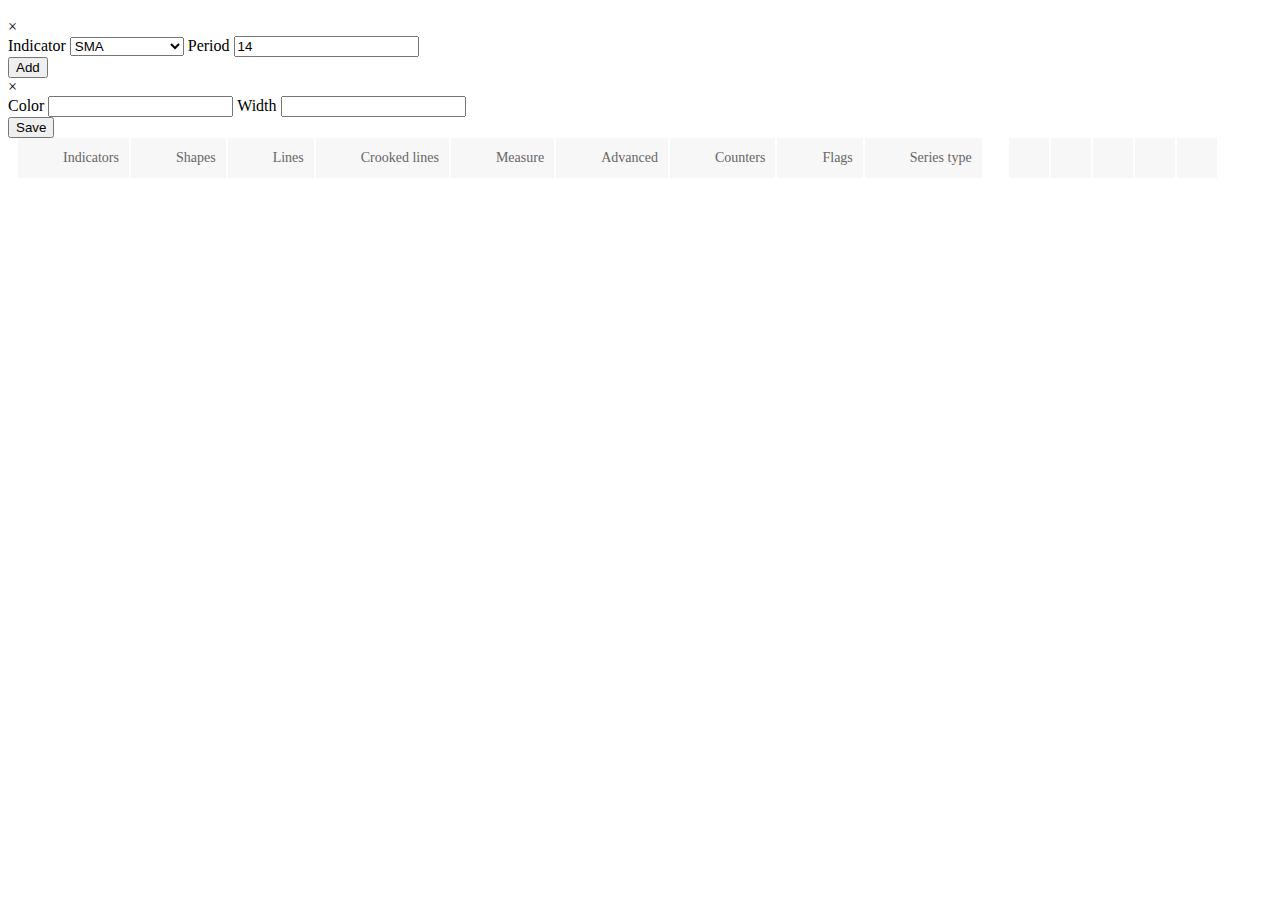
==== templates/highstock/examples/stock-tools-custom-gui/index.htm @ 354bd879 "Init Commit" ====
<!DOCTYPE HTML>
<html>
	<head>
		<meta http-equiv="Content-Type" content="text/html; charset=utf-8">
		<meta name="viewport" content="width=device-width, initial-scale=1">
		<title>Highstock Example</title>

		<style type="text/css">
/* FULL SCREEN */

.chart:-webkit-full-screen {
    width: 100%;
    height: 100%;
}

.chart:-moz-full-screen {
    width: 100%;
    height: 100%;
}

.chart:-ms-fullscreen {
    width: 100%;
    height: 100%;
}

.chart:fullscreen {
    width: 100%;
    height: 100%;
}

/* GENERAL */

.chart {
    float: left;
    max-height: 800px;
    height: 75vh;
    position: relative;
    width: 100%;
}

.highcharts-draw-mode {
    cursor: crosshair;
}

.left {
    float: left;
}

.right,
.highcharts-stocktools-toolbar li.right {
    float: right;
}

/* GUI */

.highcharts-stocktools-toolbar {
    margin: 0px 0px 0px 10px;
    padding: 0px;
    width: calc(100% - 63px);
}

.highcharts-stocktools-toolbar li {
    background-color: #f7f7f7;
    background-repeat: no-repeat;
    cursor: pointer;
    float: left;
    height: 40px;
    list-style: none;
    margin-right: 2px;
    margin-bottom: 3px;
    padding: 0px;
    position: relative;
    width: auto;
}

.highcharts-stocktools-toolbar li ul {
    display: none;
    left: 0px;
    padding-left: 0px;
    position: absolute;
    z-index: 125;
}

.highcharts-stocktools-toolbar li:hover {
    background-color: #e6ebf5;
}

.highcharts-stocktools-toolbar li:hover ul {
    display: block;
}

.highcharts-stocktools-toolbar li ul li {
    margin-bottom: 0px;
    width: 160px;
}

.highcharts-stocktools-toolbar li>span.highcharts-menu-item-btn {
    background-repeat: no-repeat;
    background-position: 50% 50%;
    display: block;
    float: left;
    height: 100%;
    width: 40px;
}

.highcharts-stocktools-toolbar li>.highcharts-menu-item-title {
    color: #666;
    line-height: 40px;
    font-size: 0.876em;
    padding: 0px 10px 0px 5px;
}

.highcharts-indicators>.highcharts-menu-item-btn {
    background-image: url('https://code.highcharts.com/gfx/stock-icons/indicators.svg');
}

.highcharts-label-annotation>.highcharts-menu-item-btn {
    background-image: url('https://code.highcharts.com/gfx/stock-icons/label.svg');
}

.highcharts-circle-annotation>.highcharts-menu-item-btn {
    background-image: url('https://code.highcharts.com/gfx/stock-icons/circle.svg');
}

.highcharts-rectangle-annotation>.highcharts-menu-item-btn {
    background-image: url('https://code.highcharts.com/gfx/stock-icons/rectangle.svg');
}

.highcharts-segment>.highcharts-menu-item-btn {
    background-image: url('https://code.highcharts.com/gfx/stock-icons/segment.svg');
}

.highcharts-arrow-segment>.highcharts-menu-item-btn {
    background-image: url('https://code.highcharts.com/gfx/stock-icons/arrow-segment.svg');
}

.highcharts-ray>.highcharts-menu-item-btn {
    background-image: url('https://code.highcharts.com/gfx/stock-icons/ray.svg');
}

.highcharts-arrow-ray>.highcharts-menu-item-btn {
    background-image: url('https://code.highcharts.com/gfx/stock-icons/arrow-ray.svg');
}

.highcharts-infinity-line>.highcharts-menu-item-btn {
    background-image: url('https://code.highcharts.com/gfx/stock-icons/line.svg');
}

.highcharts-arrow-infinity-line>.highcharts-menu-item-btn {
    background-image: url('https://code.highcharts.com/gfx/stock-icons/arrow-line.svg');
}

.highcharts-horizontal-line>.highcharts-menu-item-btn {
    background-image: url('https://code.highcharts.com/gfx/stock-icons/horizontal-line.svg');
}

.highcharts-vertical-line>.highcharts-menu-item-btn {
    background-image: url('https://code.highcharts.com/gfx/stock-icons/vertical-line.svg');
}

.highcharts-elliott3>.highcharts-menu-item-btn {
    background-image: url('https://code.highcharts.com/gfx/stock-icons/elliott-3.svg');
}

.highcharts-elliott5>.highcharts-menu-item-btn {
    background-image: url('https://code.highcharts.com/gfx/stock-icons/elliott-5.svg');
}

.highcharts-crooked3>.highcharts-menu-item-btn {
    background-image: url('https://code.highcharts.com/gfx/stock-icons/crooked-3.svg');
}

.highcharts-crooked5>.highcharts-menu-item-btn {
    background-image: url('https://code.highcharts.com/gfx/stock-icons/crooked-5.svg');
}

.highcharts-measure-xy>.highcharts-menu-item-btn {
    background-image: url('https://code.highcharts.com/gfx/stock-icons/measure-xy.svg');
}

.highcharts-measure-x>.highcharts-menu-item-btn {
    background-image: url('https://code.highcharts.com/gfx/stock-icons/measure-x.svg');
}

.highcharts-measure-y>.highcharts-menu-item-btn {
    background-image: url('https://code.highcharts.com/gfx/stock-icons/measure-y.svg');
}

.highcharts-fibonacci>.highcharts-menu-item-btn {
    background-image: url('https://code.highcharts.com/gfx/stock-icons/fibonacci.svg');
}

.highcharts-pitchfork>.highcharts-menu-item-btn {
    background-image: url('https://code.highcharts.com/gfx/stock-icons/pitchfork.svg');
}

.highcharts-parallel-channel>.highcharts-menu-item-btn {
    background-image: url('https://code.highcharts.com/gfx/stock-icons/parallel-channel.svg');
}

.highcharts-toggle-annotations>.highcharts-menu-item-btn {
    background-image: url('https://code.highcharts.com/gfx/stock-icons/annotations-visible.svg');
}

.highcharts-vertical-counter>.highcharts-menu-item-btn {
    background-image: url('https://code.highcharts.com/gfx/stock-icons/vertical-counter.svg');
}

.highcharts-vertical-label>.highcharts-menu-item-btn {
    background-image: url('https://code.highcharts.com/gfx/stock-icons/vertical-label.svg');
}

.highcharts-vertical-arrow>.highcharts-menu-item-btn {
    background-image: url('https://code.highcharts.com/gfx/stock-icons/vertical-arrow.svg');
}

.highcharts-vertical-double-arrow>.highcharts-menu-item-btn {
    background-image: url('https://code.highcharts.com/gfx/stock-icons/vertical-double-arrow.svg');
}

.highcharts-flag-circlepin>.highcharts-menu-item-btn {
    background-image: url('https://code.highcharts.com/gfx/stock-icons/flag-elipse.svg');
}

.highcharts-flag-diamondpin>.highcharts-menu-item-btn {
    background-image: url('https://code.highcharts.com/gfx/stock-icons/flag-diamond.svg');
}

.highcharts-flag-squarepin>.highcharts-menu-item-btn {
    background-image: url('https://code.highcharts.com/gfx/stock-icons/flag-trapeze.svg');
}

.highcharts-flag-simplepin>.highcharts-menu-item-btn {
    background-image: url('https://code.highcharts.com/gfx/stock-icons/flag-basic.svg');
}

.highcharts-zoom-xy>.highcharts-menu-item-btn {
    background-image: url('https://code.highcharts.com/gfx/stock-icons/zoom-xy.svg');
}

.highcharts-zoom-x>.highcharts-menu-item-btn {
    background-image: url('https://code.highcharts.com/gfx/stock-icons/zoom-x.svg');
}

.highcharts-zoom-y>.highcharts-menu-item-btn {
    background-image: url('https://code.highcharts.com/gfx/stock-icons/zoom-y.svg');
}

.highcharts-full-screen>.highcharts-menu-item-btn {
    background-image: url('https://code.highcharts.com/gfx/stock-icons/fullscreen.svg');
}

.highcharts-series-type-ohlc>.highcharts-menu-item-btn {
    background-image: url('https://code.highcharts.com/gfx/stock-icons/series-ohlc.svg');
}

.highcharts-series-type-line>.highcharts-menu-item-btn {
    background-image: url('https://code.highcharts.com/gfx/stock-icons/series-line.svg');
}

.highcharts-series-type-candlestick>.highcharts-menu-item-btn {
    background-image: url('https://code.highcharts.com/gfx/stock-icons/series-candlestick.svg');
}

.highcharts-current-price-indicator>.highcharts-menu-item-btn {
    background-image: url('https://code.highcharts.com/gfx/stock-icons/current-price-show.svg');
}

.highcharts-save-chart>.highcharts-menu-item-btn {
    background-image: url('https://code.highcharts.com/gfx/stock-icons/save-chart.svg');
}

li.highcharts-active {
    background-color: #e6ebf5;
}

/* Popup */

.chart-wrapper {
    float: left;
    position: relative;
    width: 100%;
    background: white;
    padding-top: 10px;
}

/* Responsive design */

@media screen and (max-width: 1024px) {
    .highcharts-stocktools-toolbar li>.highcharts-menu-item-title {
        display: none;
    }
    .highcharts-stocktools-toolbar li ul li {
        width: auto;
    }
}

		</style>
	</head>
	<body>
<link rel="stylesheet" type="text/css" href="https://code.highcharts.com/css/annotations/popup.css">

<script src="https://code.jquery.com/jquery-3.1.1.min.js"></script>
<script src="../../code/highstock.js"></script>

<script src="../../code/modules/drag-panes.js"></script>

<script src="../../code/indicators/indicators.js"></script>
<script src="../../code/indicators/bollinger-bands.js"></script>
<script src="../../code/indicators/ema.js"></script>

<script src="../../code/modules/annotations-advanced.js"></script>

<script src="../../code/modules/full-screen.js"></script>
<script src="../../code/modules/price-indicator.js"></script>
<script src="../../code/modules/stock-tools.js"></script>

<div class="chart-wrapper">
  <div class="highcharts-popup highcharts-popup-indicators">
    <span class="highcharts-close-popup">&times;</span>
    <div class="highcharts-popup-wrapper">
      <label for="indicator-list">Indicator</label>
      <select name="indicator-list">
        <option value="sma">SMA</option>
        <option value="ema">EMA</option>
        <option value="bb">Bollinger bands</option>
      </select>
      <label for="stroke">Period</label>
      <input type="text" name="period" value="14"/>
    </div>
    <button>Add</button>
  </div>
  <div class="highcharts-popup highcharts-popup-annotations">
    <span class="highcharts-close-popup">&times;</span>
    <div class="highcharts-popup-wrapper">
      <label for="stroke">Color</label>
      <input type="text" name="stroke" />
      <label for="stroke-width">Width</label>
      <input type="text" name="stroke-width" />
    </div>
    <button>Save</button>
  </div>
  <div class="highcharts-stocktools-wrapper highcharts-bindings-wrapper">
    <div class="highcharts-menu-wrapper">
      <ul class="highcharts-stocktools-toolbar stocktools-toolbar">
        <li class="highcharts-indicators" title="Indicators">
        	<span class="highcharts-menu-item-btn"></span>
          <span class="highcharts-menu-item-title">Indicators</span>
        </li>
        <li class="highcharts-label-annotation" title="Simple shapes">
        	<span class="highcharts-menu-item-btn"></span>
          <span class="highcharts-menu-item-title">Shapes</span>
        	<span class="highcharts-submenu-item-arrow highcharts-arrow-right"></span>
          <ul class="highcharts-submenu-wrapper">
            <li class="highcharts-label-annotation" title="Label">
            	<span class="highcharts-menu-item-btn"></span>
              <span class="highcharts-menu-item-title">Label</span>
            </li>
            <li class="highcharts-circle-annotation" title="Circle">
            	<span class="highcharts-menu-item-btn"></span>
              <span class="highcharts-menu-item-title">Circle</span>
            </li>
            <li class="highcharts-rectangle-annotation " title="Rectangle">
            	<span class="highcharts-menu-item-btn"></span>
              <span class="highcharts-menu-item-title">Rectangle</span>
            </li>
          </ul>
        </li>
        <li class="highcharts-segment" title="Lines">
        	<span class="highcharts-menu-item-btn"></span>
          <span class="highcharts-menu-item-title">Lines</span>
        	<span class="highcharts-submenu-item-arrow highcharts-arrow-right"></span>
          <ul class="highcharts-submenu-wrapper">
            <li class="highcharts-segment" title="Segment">
            	<span class="highcharts-menu-item-btn"></span>
              <span class="highcharts-menu-item-title">Segment</span>
            </li>
            <li class="highcharts-arrow-segment" title="Arrow segment">
            	<span class="highcharts-menu-item-btn"></span>
              <span class="highcharts-menu-item-title">Arrow segment</span>
            </li>
            <li class="highcharts-ray" title="Ray">
            	<span class="highcharts-menu-item-btn"></span>
              <span class="highcharts-menu-item-title">Ray</span>
            </li>
            <li class="highcharts-arrow-ray" title="Arrow ray">
            	<span class="highcharts-menu-item-btn"></span>
              <span class="highcharts-menu-item-title">Arrow ray</span>
            </li>
            <li class="highcharts-infinity-line" title="Line">
            	<span class="highcharts-menu-item-btn" ></span>
              <span class="highcharts-menu-item-title">Line</span>
            </li>
            <li class="highcharts-arrow-infinity-line" title="Arrow line">
            	<span class="highcharts-menu-item-btn"></span>
              <span class="highcharts-menu-item-title">Arrow</span>
            </li>
            <li class="highcharts-horizontal-line" title="Horizontal line">
            	<span class="highcharts-menu-item-btn"></span>
              <span class="highcharts-menu-item-title">Horizontal</span>
            </li>
            <li class="highcharts-vertical-line" title="Vertical line">
            	<span class="highcharts-menu-item-btn"></span>
              <span class="highcharts-menu-item-title">Vertical</span>
            </li>
          </ul>
        </li>
        <li class="highcharts-elliott3" title="Crooked lines">
        	<span class="highcharts-menu-item-btn"></span>
          <span class="highcharts-menu-item-title">Crooked lines</span>
        	<span class="highcharts-submenu-item-arrow highcharts-arrow-right"></span>
          <ul class="highcharts-submenu-wrapper">
            <li class="highcharts-elliott3" title="Elliott 3 line">
            	<span class="highcharts-menu-item-btn"></span>
              <span class="highcharts-menu-item-title">Elliot 3</span>
            </li>
            <li class="highcharts-elliott5" title="Elliott 5 line">
            	<span class="highcharts-menu-item-btn"></span>
              <span class="highcharts-menu-item-title">Elliot 5</span>
            </li>
            <li class="highcharts-crooked3" title="Crooked 3 line">
            	<span class="highcharts-menu-item-btn"></span>
              <span class="highcharts-menu-item-title">Crooked 3</span>
            </li>
            <li class="highcharts-crooked5" title="Crooked 5 line">
            	<span class="highcharts-menu-item-btn" ></span>
              <span class="highcharts-menu-item-title">Crooked 5</span>
            </li>
          </ul>
        </li>
        <li class="highcharts-measure-xy" title="Measure">
        	<span class="highcharts-menu-item-btn"></span>
          <span class="highcharts-menu-item-title">Measure</span>
        	<span class="highcharts-submenu-item-arrow highcharts-arrow-right"></span>
          <ul class="highcharts-submenu-wrapper">
            <li class="highcharts-measure-xy" title="Measure XY">
            	<span class="highcharts-menu-item-btn"></span>
              <span class="highcharts-menu-item-title">Measure XY</span>
            </li>
            <li class="highcharts-measure-x" title="Measure X">
            	<span class="highcharts-menu-item-btn"></span>
              <span class="highcharts-menu-item-title">Measure X</span>
            </li>
            <li class="highcharts-measure-y" title="Measure Y">
            	<span class="highcharts-menu-item-btn"></span>
              <span class="highcharts-menu-item-title">Measure Y</span>
            </li>
          </ul>
        </li>
        <li class="highcharts-fibonacci" title="Advanced">
        	<span class="highcharts-menu-item-btn"></span>
          <span class="highcharts-menu-item-title">Advanced</span>
        	<span class="highcharts-submenu-item-arrow highcharts-arrow-right"></span>
          <ul class="highcharts-submenu-wrapper">
            <li class="highcharts-fibonacci" title="Fibonacci">
            	<span class="highcharts-menu-item-btn"></span>
              <span class="highcharts-menu-item-title">Fibonacci</span>
            </li>
            <li class="highcharts-pitchfork" title="Pitchfork">
            	<span class="highcharts-menu-item-btn"></span>
              <span class="highcharts-menu-item-title">Pitchfork</span>
            </li>
            <li class="highcharts-parallel-channel" title="Parallel channel">
            	<span class="highcharts-menu-item-btn"></span>
              <span class="highcharts-menu-item-title">Parallel channel</span>
            </li>
          </ul>
        </li>
        <li class="highcharts-vertical-counter" title="Vertical labels">
        	<span class="highcharts-menu-item-btn"></span>
          <span class="highcharts-menu-item-title">Counters</span>
        	<span class="highcharts-submenu-item-arrow highcharts-arrow-right"></span>
          <ul class="highcharts-submenu-wrapper">
            <li class="highcharts-vertical-counter" title="Vertical counter">
            	<span class="highcharts-menu-item-btn"></span>
              <span class="highcharts-menu-item-title">Counter</span>
            </li>
            <li class="highcharts-vertical-label" title="Vertical label">
            	<span class="highcharts-menu-item-btn"></span>
              <span class="highcharts-menu-item-title">Label</span>
            </li>
            <li class="highcharts-vertical-arrow" title="Vertical arrow">
            	<span class="highcharts-menu-item-btn"></span>
              <span class="highcharts-menu-item-title">Arrow</span>
            </li>
          </ul>
        </li>
        <li class="highcharts-flag-circlepin" title="Flags">
          <span class="highcharts-menu-item-btn"></span>
          <span class="highcharts-menu-item-title">Flags</span>
          <span class="highcharts-submenu-item-arrow highcharts-arrow-right"></span>
          <ul class="highcharts-submenu-wrapper">
            <li class="highcharts-flag-circlepin" title="Flag circle">
            	<span class="highcharts-menu-item-btn"></span>
              <span class="highcharts-menu-item-title">Circle</span>
            </li>
            <li class="highcharts-flag-diamondpin" title="Flag diamond">
            	<span class="highcharts-menu-item-btn"></span>
              <span class="highcharts-menu-item-title">Diamond</span>
            </li>
            <li class="highcharts-flag-squarepin" title="Flag square">
            	<span class="highcharts-menu-item-btn"></span>
              <span class="highcharts-menu-item-title">Square</span>
            </li>
            <li class="highcharts-flag-simplepin" title="Flag simple">
            	<span class="highcharts-menu-item-btn"></span>
              <span class="highcharts-menu-item-title">Simple</span>
            </li>
          </ul>
        </li>
        <li class="highcharts-series-type-ohlc" title="Type change">
          <span class="highcharts-menu-item-btn"></span>
          <span class="highcharts-menu-item-title">Series type</span>
          <span class="highcharts-submenu-item-arrow highcharts-arrow-right"></span>
          <ul class="highcharts-submenu-wrapper">
            <li class="highcharts-series-type-ohlc" title="OHLC">
              <span class="highcharts-menu-item-btn"></span>
              <span class="highcharts-menu-item-title">OHLC</span>
            </li>
            <li class="highcharts-series-type-line" title="Line">
              <span class="highcharts-menu-item-btn"></span>
              <span class="highcharts-menu-item-title">Line</span>
            </li>
            <li class="highcharts-series-type-candlestick" title="Candlestick">
              <span class="highcharts-menu-item-btn"></span>
              <span class="highcharts-menu-item-title">Candlestick</span>
            </li>
          </ul>
        </li>
        <li class="highcharts-save-chart right" title="Save chart">
          <span class="highcharts-menu-item-btn"></span>
        </li>
        <li class="highcharts-full-screen right" title="Fullscreen">
          <span class="highcharts-menu-item-btn"></span>
        </li>
        <li class="highcharts-zoom-x right" title="Zoom change">
        	<span class="highcharts-menu-item-btn"></span>
        	<span class="highcharts-submenu-item-arrow highcharts-arrow-right"></span>
          <ul class="highcharts-submenu-wrapper">
            <li class="highcharts-zoom-x" title="Zoom X">
            	<span class="highcharts-menu-item-btn"></span>
              <span class="highcharts-menu-item-title">Zoom X</span>
            </li>
            <li class="highcharts-zoom-y" title="Zoom Y">
            	<span class="highcharts-menu-item-btn"></span>
              <span class="highcharts-menu-item-title">Zoom Y</span>
            </li>
            <li class="highcharts-zoom-xy" title="Zooom XY">
            	<span class="highcharts-menu-item-btn"></span>
              <span class="highcharts-menu-item-title">Zoom XY</span>
            </li>
          </ul>
        </li>
        <li class="highcharts-current-price-indicator right" title="Current Price Indicators">
          <span class="highcharts-menu-item-btn"></span>
        </li>
        <li class="highcharts-toggle-annotations right" title="Toggle annotations">
          <span class="highcharts-menu-item-btn"></span>
        </li>
      </ul>
    </div>
  </div>
  <div id="container" class="chart"></div>
</div>


		<script type="text/javascript">
function addPopupEvents(chart) {
    var closePopupButtons = document.getElementsByClassName('highcharts-close-popup');
    // Close popup button:
    Highcharts.addEvent(
        closePopupButtons[0],
        'click',
        function () {
            this.parentNode.style.display = 'none';
        }
    );

    Highcharts.addEvent(
        closePopupButtons[1],
        'click',
        function () {
            this.parentNode.style.display = 'none';
        }
    );

    // Add an indicator from popup
    Highcharts.addEvent(
        document.querySelectorAll('.highcharts-popup-indicators button')[0],
        'click',
        function () {
            var typeSelect = document.querySelectorAll(
                    '.highcharts-popup-indicators select'
                )[0],
                type = typeSelect.options[typeSelect.selectedIndex].value,
                period = document.querySelectorAll(
                    '.highcharts-popup-indicators input'
                )[0].value || 14;

            chart.addSeries({
                linkedTo: 'aapl-ohlc',
                type: type,
                params: {
                    period: parseInt(period, 10)
                }
            });

            chart.stockToolbar.indicatorsPopupContainer.style.display = 'none';
        }
    );

    // Update an annotaiton from popup
    Highcharts.addEvent(
        document.querySelectorAll('.highcharts-popup-annotations button')[0],
        'click',
        function () {
            var strokeWidth = parseInt(
                    document.querySelectorAll(
                        '.highcharts-popup-annotations input[name="stroke-width"]'
                    )[0].value,
                    10
                ),
                strokeColor = document.querySelectorAll(
                    '.highcharts-popup-annotations input[name="stroke"]'
                )[0].value;

            // Stock/advanced annotations have common options under typeOptions
            if (chart.currentAnnotation.options.typeOptions) {
                chart.currentAnnotation.update({
                    typeOptions: {
                        lineColor: strokeColor,
                        lineWidth: strokeWidth,
                        line: {
                            strokeWidth: strokeWidth,
                            stroke: strokeColor
                        },
                        background: {
                            strokeWidth: strokeWidth,
                            stroke: strokeColor
                        },
                        innerBackground: {
                            strokeWidth: strokeWidth,
                            stroke: strokeColor
                        },
                        outerBackground: {
                            strokeWidth: strokeWidth,
                            stroke: strokeColor
                        },
                        connector: {
                            strokeWidth: strokeWidth,
                            stroke: strokeColor
                        }
                    }
                });
            } else {
                // Basic annotations:
                chart.currentAnnotation.update({
                    shapes: [{
                        'stroke-width': strokeWidth,
                        stroke: strokeColor
                    }],
                    labels: [{
                        borderWidth: strokeWidth,
                        borderColor: strokeColor
                    }]
                });
            }
            chart.stockToolbar.annotationsPopupContainer.style.display = 'none';
        }
    );
}

$.getJSON('https://www.highcharts.com/samples/data/aapl-ohlcv.json', function (data) {

    // split the data set into ohlc and volume
    var ohlc = [],
        volume = [],
        dataLength = data.length,
        i = 0;

    for (i; i < dataLength; i += 1) {
        ohlc.push([
            data[i][0], // the date
            data[i][1], // open
            data[i][2], // high
            data[i][3], // low
            data[i][4] // close
        ]);

        volume.push([
            data[i][0], // the date
            data[i][5] // the volume
        ]);
    }

    Highcharts.stockChart('container', {
        chart: {
            events: {
                load: function () {
                    addPopupEvents(this);
                }
            }
        },
        yAxis: [{
            labels: {
                align: 'left'
            },
            height: '80%',
            resize: {
                enabled: true
            }
        }, {
            labels: {
                align: 'left'
            },
            top: '80%',
            height: '20%',
            offset: 0
        }],
        navigationBindings: {
            events: {
                selectButton: function (event) {
                    var newClassName = event.button.className + ' highcharts-active',
                        topButton = event.button.parentNode.parentNode;

                    if (topButton.classList.contains('right')) {
                        newClassName += ' right';
                    }

                    // If this is a button with sub buttons,
                    // change main icon to the current one:
                    if (!topButton.classList.contains('highcharts-menu-wrapper')) {
                        topButton.className = newClassName;
                    }

                    // Store info about active button:
                    this.chart.activeButton = event.button;
                },
                deselectButton: function (event) {
                    event.button.parentNode.parentNode.classList.remove('highcharts-active');

                    // Remove info about active button:
                    this.chart.activeButton = null;
                },
                showPopup: function (event) {

                    if (!this.indicatorsPopupContainer) {
                        this.indicatorsPopupContainer = document
                            .getElementsByClassName('highcharts-popup-indicators')[0];
                    }

                    if (!this.annotationsPopupContainer) {
                        this.annotationsPopupContainer = document
                            .getElementsByClassName('highcharts-popup-annotations')[0];
                    }

                    if (event.formType === 'indicators') {
                        this.indicatorsPopupContainer.style.display = 'block';
                    } else if (event.formType === 'annotation-toolbar') {
                        // If user is still adding an annotation, don't show popup:
                        if (!this.chart.activeButton) {
                            this.chart.currentAnnotation = event.annotation;
                            this.annotationsPopupContainer.style.display = 'block';
                        }
                    }

                },
                closePopup: function () {
                    this.indicatorsPopupContainer.style.display = 'none';
                    this.annotationsPopupContainer.style.display = 'none';
                }
            }
        },
        stockTools: {
            gui: {
                enabled: false
            }
        },
        series: [{
            type: 'ohlc',
            id: 'aapl-ohlc',
            name: 'AAPL Stock Price',
            data: ohlc
        }, {
            type: 'column',
            id: 'aapl-volume',
            name: 'AAPL Volume',
            data: volume,
            yAxis: 1
        }],
        responsive: {
            rules: [{
                condition: {
                    maxWidth: 800
                },
                chartOptions: {
                    rangeSelector: {
                        inputEnabled: false
                    }
                }
            }]
        }
    });
});

		</script>
	</body>
</html>
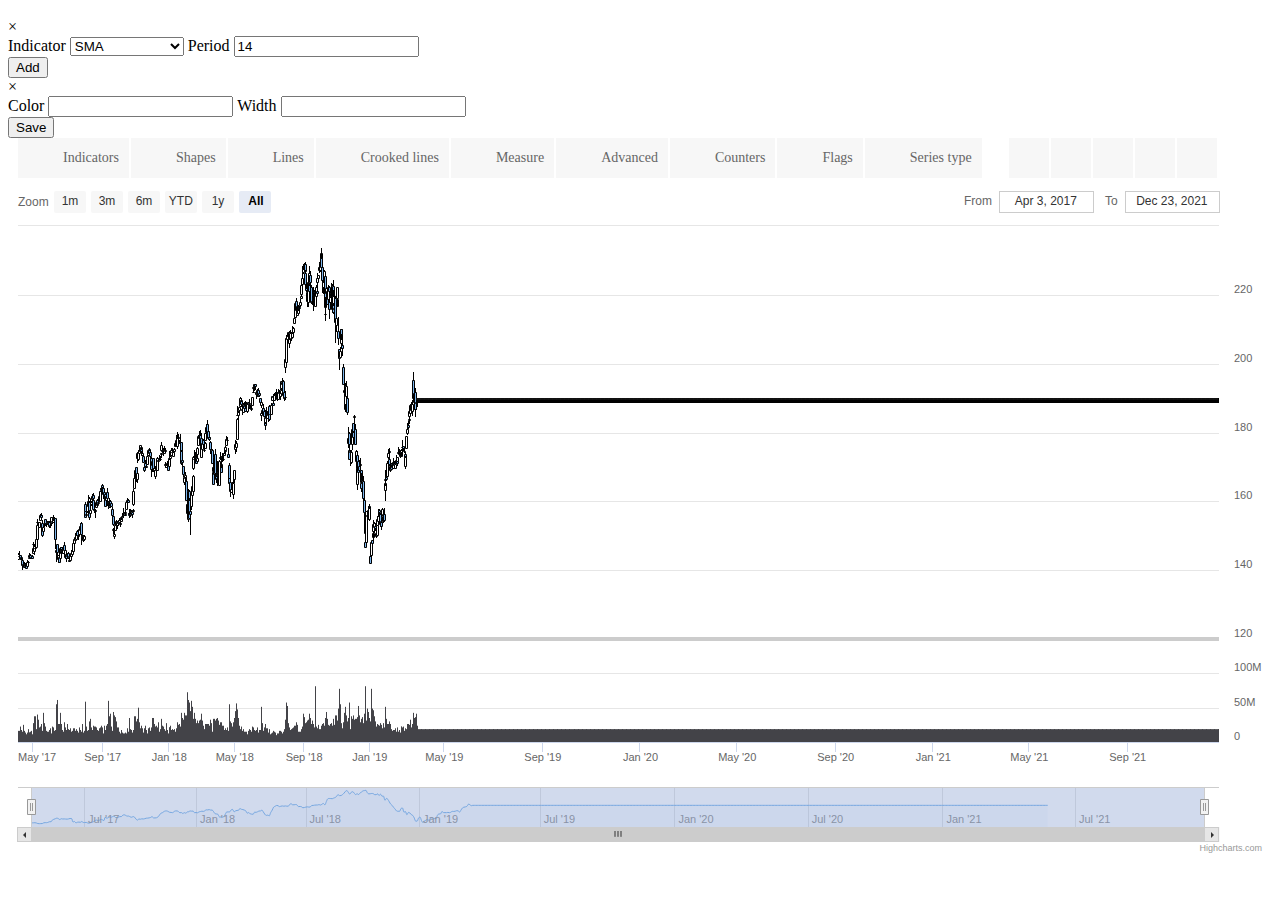
==== commit 2bb6cb64: "JS / CSS 경로 변경, dummy json 생성 및 표시" ====
--- a/templates/highstock/examples/stock-tools-custom-gui/index.htm
+++ b/templates/highstock/examples/stock-tools-custom-gui/index.htm
@@ -597,6 +597,7 @@
                     '.highcharts-popup-indicators input'
                 )[0].value || 14;
 
+            console.log(type, period);
             chart.addSeries({
                 linkedTo: 'aapl-ohlc',
                 type: type,
@@ -670,8 +671,4029 @@
     );
 }
 
-$.getJSON('https://www.highcharts.com/samples/data/aapl-ohlcv.json', function (data) {
-
+function show() {
+    var data = [
+        [
+            1491226200000,
+            143.71,
+            144.12,
+            143.05,
+            143.7,
+            19985700
+        ],
+        [
+            1491312600000,
+            143.25,
+            144.89,
+            143.17,
+            144.77,
+            19891400
+        ],
+        [
+            1491399000000,
+            144.22,
+            145.46,
+            143.81,
+            144.02,
+            27717900
+        ],
+        [
+            1491485400000,
+            144.29,
+            144.52,
+            143.45,
+            143.66,
+            21149000
+        ],
+        [
+            1491571800000,
+            143.73,
+            144.18,
+            143.27,
+            143.34,
+            16672200
+        ],
+        [
+            1491831000000,
+            143.6,
+            143.88,
+            142.9,
+            143.17,
+            18933400
+        ],
+        [
+            1491917400000,
+            142.94,
+            143.35,
+            140.06,
+            141.63,
+            30379400
+        ],
+        [
+            1492003800000,
+            141.6,
+            142.15,
+            141.01,
+            141.8,
+            20350000
+        ],
+        [
+            1492090200000,
+            141.91,
+            142.38,
+            141.05,
+            141.05,
+            17822900
+        ],
+        [
+            1492435800000,
+            141.48,
+            141.88,
+            140.87,
+            141.83,
+            16582100
+        ],
+        [
+            1492522200000,
+            141.41,
+            142.04,
+            141.11,
+            141.2,
+            14697500
+        ],
+        [
+            1492608600000,
+            141.88,
+            142,
+            140.45,
+            140.68,
+            17328400
+        ],
+        [
+            1492695000000,
+            141.22,
+            142.92,
+            141.16,
+            142.44,
+            23319600
+        ],
+        [
+            1492781400000,
+            142.44,
+            142.68,
+            141.85,
+            142.27,
+            17320900
+        ],
+        [
+            1493040600000,
+            143.5,
+            143.95,
+            143.18,
+            143.64,
+            17134300
+        ],
+        [
+            1493127000000,
+            143.91,
+            144.9,
+            143.87,
+            144.53,
+            18871500
+        ],
+        [
+            1493213400000,
+            144.47,
+            144.6,
+            143.38,
+            143.68,
+            20041200
+        ],
+        [
+            1493299800000,
+            143.92,
+            144.16,
+            143.31,
+            143.79,
+            14246300
+        ],
+        [
+            1493386200000,
+            144.09,
+            144.3,
+            143.27,
+            143.65,
+            20860400
+        ],
+        [
+            1493645400000,
+            145.1,
+            147.2,
+            144.96,
+            146.58,
+            33602900
+        ],
+        [
+            1493731800000,
+            147.54,
+            148.09,
+            146.84,
+            147.51,
+            45352200
+        ],
+        [
+            1493818200000,
+            145.59,
+            147.49,
+            144.27,
+            147.06,
+            45697000
+        ],
+        [
+            1493904600000,
+            146.52,
+            147.14,
+            145.81,
+            146.53,
+            23371900
+        ],
+        [
+            1493991000000,
+            146.76,
+            148.98,
+            146.76,
+            148.96,
+            27327700
+        ],
+        [
+            1494250200000,
+            149.03,
+            153.7,
+            149.03,
+            153.01,
+            48752400
+        ],
+        [
+            1494336600000,
+            153.87,
+            154.88,
+            153.45,
+            153.99,
+            39130400
+        ],
+        [
+            1494423000000,
+            153.63,
+            153.94,
+            152.11,
+            153.26,
+            25805700
+        ],
+        [
+            1494509400000,
+            152.45,
+            154.07,
+            152.31,
+            153.95,
+            27255100
+        ],
+        [
+            1494595800000,
+            154.7,
+            156.42,
+            154.67,
+            156.1,
+            32527000
+        ],
+        [
+            1494855000000,
+            156.01,
+            156.65,
+            155.05,
+            155.7,
+            26009700
+        ],
+        [
+            1494941400000,
+            155.94,
+            156.06,
+            154.72,
+            155.47,
+            20048500
+        ],
+        [
+            1495027800000,
+            153.6,
+            154.57,
+            149.71,
+            150.25,
+            50767700
+        ],
+        [
+            1495114200000,
+            151.27,
+            153.34,
+            151.13,
+            152.54,
+            33568200
+        ],
+        [
+            1495200600000,
+            153.38,
+            153.98,
+            152.63,
+            153.06,
+            26960800
+        ],
+        [
+            1495459800000,
+            154,
+            154.58,
+            152.91,
+            153.99,
+            22966400
+        ],
+        [
+            1495546200000,
+            154.9,
+            154.9,
+            153.31,
+            153.8,
+            19918900
+        ],
+        [
+            1495632600000,
+            153.84,
+            154.17,
+            152.67,
+            153.34,
+            19178000
+        ],
+        [
+            1495719000000,
+            153.73,
+            154.35,
+            153.03,
+            153.87,
+            19235600
+        ],
+        [
+            1495805400000,
+            154,
+            154.24,
+            153.31,
+            153.61,
+            21927600
+        ],
+        [
+            1496151000000,
+            153.42,
+            154.43,
+            153.33,
+            153.67,
+            20126900
+        ],
+        [
+            1496237400000,
+            153.97,
+            154.17,
+            152.38,
+            152.76,
+            24451200
+        ],
+        [
+            1496323800000,
+            153.17,
+            153.33,
+            152.22,
+            153.18,
+            16404100
+        ],
+        [
+            1496410200000,
+            153.58,
+            155.45,
+            152.89,
+            155.45,
+            27770700
+        ],
+        [
+            1496669400000,
+            154.34,
+            154.45,
+            153.46,
+            153.93,
+            25331700
+        ],
+        [
+            1496755800000,
+            153.9,
+            155.81,
+            153.78,
+            154.45,
+            26624900
+        ],
+        [
+            1496842200000,
+            155.02,
+            155.98,
+            154.48,
+            155.37,
+            21069600
+        ],
+        [
+            1496928600000,
+            155.25,
+            155.54,
+            154.4,
+            154.99,
+            21250800
+        ],
+        [
+            1497015000000,
+            155.19,
+            155.19,
+            146.02,
+            148.98,
+            64882700
+        ],
+        [
+            1497274200000,
+            145.74,
+            146.09,
+            142.51,
+            145.42,
+            72307300
+        ],
+        [
+            1497360600000,
+            147.16,
+            147.45,
+            145.15,
+            146.59,
+            34165400
+        ],
+        [
+            1497447000000,
+            147.5,
+            147.5,
+            143.84,
+            145.16,
+            31531200
+        ],
+        [
+            1497533400000,
+            143.32,
+            144.48,
+            142.21,
+            144.29,
+            32165400
+        ],
+        [
+            1497619800000,
+            143.78,
+            144.5,
+            142.2,
+            142.27,
+            50361100
+        ],
+        [
+            1497879000000,
+            143.66,
+            146.74,
+            143.66,
+            146.34,
+            32541400
+        ],
+        [
+            1497965400000,
+            146.87,
+            146.87,
+            144.94,
+            145.01,
+            24900100
+        ],
+        [
+            1498051800000,
+            145.52,
+            146.07,
+            144.61,
+            145.87,
+            21265800
+        ],
+        [
+            1498138200000,
+            145.77,
+            146.7,
+            145.12,
+            145.63,
+            19106300
+        ],
+        [
+            1498224600000,
+            145.13,
+            147.16,
+            145.11,
+            146.28,
+            35439400
+        ],
+        [
+            1498483800000,
+            147.17,
+            148.28,
+            145.38,
+            145.82,
+            25692400
+        ],
+        [
+            1498570200000,
+            145.01,
+            146.16,
+            143.62,
+            143.73,
+            24761900
+        ],
+        [
+            1498656600000,
+            144.49,
+            146.11,
+            143.16,
+            145.83,
+            22082400
+        ],
+        [
+            1498743000000,
+            144.71,
+            145.13,
+            142.28,
+            143.68,
+            31499400
+        ],
+        [
+            1498829400000,
+            144.45,
+            144.96,
+            143.78,
+            144.02,
+            23024100
+        ],
+        [
+            1499088600000,
+            144.88,
+            145.3,
+            143.1,
+            143.5,
+            14277800
+        ],
+        [
+            1499261400000,
+            143.69,
+            144.79,
+            142.72,
+            144.09,
+            21569600
+        ],
+        [
+            1499347800000,
+            143.02,
+            143.5,
+            142.41,
+            142.73,
+            24128800
+        ],
+        [
+            1499434200000,
+            142.9,
+            144.75,
+            142.9,
+            144.18,
+            19201700
+        ],
+        [
+            1499693400000,
+            144.11,
+            145.95,
+            143.37,
+            145.06,
+            21090600
+        ],
+        [
+            1499779800000,
+            144.73,
+            145.85,
+            144.38,
+            145.53,
+            19781800
+        ],
+        [
+            1499866200000,
+            145.87,
+            146.18,
+            144.82,
+            145.74,
+            24884500
+        ],
+        [
+            1499952600000,
+            145.5,
+            148.49,
+            145.44,
+            147.77,
+            25199400
+        ],
+        [
+            1500039000000,
+            147.97,
+            149.33,
+            147.33,
+            149.04,
+            20132100
+        ],
+        [
+            1500298200000,
+            148.82,
+            150.9,
+            148.57,
+            149.56,
+            23793500
+        ],
+        [
+            1500384600000,
+            149.2,
+            150.13,
+            148.67,
+            150.08,
+            17868800
+        ],
+        [
+            1500471000000,
+            150.48,
+            151.42,
+            149.95,
+            151.02,
+            20923000
+        ],
+        [
+            1500557400000,
+            151.5,
+            151.74,
+            150.19,
+            150.34,
+            17243700
+        ],
+        [
+            1500643800000,
+            149.99,
+            150.44,
+            148.88,
+            150.27,
+            26252600
+        ],
+        [
+            1500903000000,
+            150.58,
+            152.44,
+            149.9,
+            152.09,
+            21493200
+        ],
+        [
+            1500989400000,
+            151.8,
+            153.84,
+            151.8,
+            152.74,
+            18853900
+        ],
+        [
+            1501075800000,
+            153.35,
+            153.93,
+            153.06,
+            153.46,
+            15781000
+        ],
+        [
+            1501162200000,
+            153.75,
+            153.99,
+            147.3,
+            150.56,
+            32476300
+        ],
+        [
+            1501248600000,
+            149.89,
+            150.23,
+            149.19,
+            149.5,
+            17213700
+        ],
+        [
+            1501507800000,
+            149.9,
+            150.33,
+            148.13,
+            148.73,
+            19845900
+        ],
+        [
+            1501594200000,
+            149.1,
+            150.22,
+            148.41,
+            150.05,
+            35368600
+        ],
+        [
+            1501680600000,
+            159.28,
+            159.75,
+            156.16,
+            157.14,
+            69936800
+        ],
+        [
+            1501767000000,
+            157.05,
+            157.21,
+            155.02,
+            155.57,
+            27097300
+        ],
+        [
+            1501853400000,
+            156.07,
+            157.4,
+            155.69,
+            156.39,
+            20559900
+        ],
+        [
+            1502112600000,
+            157.06,
+            158.92,
+            156.67,
+            158.81,
+            21870300
+        ],
+        [
+            1502199000000,
+            158.6,
+            161.83,
+            158.27,
+            160.08,
+            36205900
+        ],
+        [
+            1502285400000,
+            159.26,
+            161.27,
+            159.11,
+            161.06,
+            26131500
+        ],
+        [
+            1502371800000,
+            159.9,
+            160,
+            154.63,
+            155.32,
+            40804300
+        ],
+        [
+            1502458200000,
+            156.6,
+            158.57,
+            156.07,
+            157.48,
+            26257100
+        ],
+        [
+            1502717400000,
+            159.32,
+            160.21,
+            158.75,
+            159.85,
+            22122700
+        ],
+        [
+            1502803800000,
+            160.66,
+            162.2,
+            160.14,
+            161.6,
+            29465500
+        ],
+        [
+            1502890200000,
+            161.94,
+            162.51,
+            160.15,
+            160.95,
+            27671600
+        ],
+        [
+            1502976600000,
+            160.52,
+            160.71,
+            157.84,
+            157.86,
+            27940600
+        ],
+        [
+            1503063000000,
+            157.86,
+            159.5,
+            156.72,
+            157.5,
+            27428100
+        ],
+        [
+            1503322200000,
+            157.5,
+            157.89,
+            155.11,
+            157.21,
+            26368500
+        ],
+        [
+            1503408600000,
+            158.23,
+            160,
+            158.02,
+            159.78,
+            21604600
+        ],
+        [
+            1503495000000,
+            159.07,
+            160.47,
+            158.88,
+            159.98,
+            19399100
+        ],
+        [
+            1503581400000,
+            160.43,
+            160.74,
+            158.55,
+            159.27,
+            19818900
+        ],
+        [
+            1503667800000,
+            159.65,
+            160.56,
+            159.27,
+            159.86,
+            25480100
+        ],
+        [
+            1503927000000,
+            160.14,
+            162,
+            159.93,
+            161.47,
+            25966000
+        ],
+        [
+            1504013400000,
+            160.1,
+            163.12,
+            160,
+            162.91,
+            29516900
+        ],
+        [
+            1504099800000,
+            163.8,
+            163.89,
+            162.61,
+            163.35,
+            27269600
+        ],
+        [
+            1504186200000,
+            163.64,
+            164.52,
+            163.48,
+            164,
+            26785100
+        ],
+        [
+            1504272600000,
+            164.8,
+            164.94,
+            163.63,
+            164.05,
+            16591100
+        ],
+        [
+            1504618200000,
+            163.75,
+            164.25,
+            160.56,
+            162.08,
+            29468500
+        ],
+        [
+            1504704600000,
+            162.71,
+            162.99,
+            160.52,
+            161.91,
+            21651700
+        ],
+        [
+            1504791000000,
+            162.09,
+            162.24,
+            160.36,
+            161.26,
+            21928500
+        ],
+        [
+            1504877400000,
+            160.86,
+            161.15,
+            158.53,
+            158.63,
+            28611500
+        ],
+        [
+            1505136600000,
+            160.5,
+            162.05,
+            159.89,
+            161.5,
+            31580800
+        ],
+        [
+            1505223000000,
+            162.61,
+            163.96,
+            158.77,
+            160.86,
+            71714000
+        ],
+        [
+            1505309400000,
+            159.87,
+            159.96,
+            157.91,
+            159.65,
+            44907400
+        ],
+        [
+            1505395800000,
+            158.99,
+            159.4,
+            158.09,
+            158.28,
+            23760700
+        ],
+        [
+            1505482200000,
+            158.47,
+            160.97,
+            158,
+            159.88,
+            49114600
+        ],
+        [
+            1505741400000,
+            160.11,
+            160.5,
+            158,
+            158.67,
+            28269400
+        ],
+        [
+            1505827800000,
+            159.51,
+            159.77,
+            158.44,
+            158.73,
+            20810600
+        ],
+        [
+            1505914200000,
+            157.9,
+            158.26,
+            153.83,
+            156.07,
+            52951400
+        ],
+        [
+            1506000600000,
+            155.8,
+            155.8,
+            152.75,
+            153.39,
+            37511700
+        ],
+        [
+            1506087000000,
+            151.54,
+            152.27,
+            150.56,
+            151.89,
+            46645400
+        ],
+        [
+            1506346200000,
+            149.99,
+            151.83,
+            149.16,
+            150.55,
+            44387300
+        ],
+        [
+            1506432600000,
+            151.78,
+            153.92,
+            151.69,
+            153.14,
+            36660000
+        ],
+        [
+            1506519000000,
+            153.8,
+            154.72,
+            153.54,
+            154.23,
+            25504200
+        ],
+        [
+            1506605400000,
+            153.89,
+            154.28,
+            152.7,
+            153.28,
+            22005500
+        ],
+        [
+            1506691800000,
+            153.21,
+            154.13,
+            152,
+            154.12,
+            26299800
+        ],
+        [
+            1506951000000,
+            154.26,
+            154.45,
+            152.72,
+            153.81,
+            18698800
+        ],
+        [
+            1507037400000,
+            154.01,
+            155.09,
+            153.91,
+            154.48,
+            16230300
+        ],
+        [
+            1507123800000,
+            153.63,
+            153.86,
+            152.46,
+            153.48,
+            20163800
+        ],
+        [
+            1507210200000,
+            154.18,
+            155.44,
+            154.05,
+            155.39,
+            21283800
+        ],
+        [
+            1507296600000,
+            154.97,
+            155.49,
+            154.56,
+            155.3,
+            17407600
+        ],
+        [
+            1507555800000,
+            155.81,
+            156.73,
+            155.49,
+            155.84,
+            16262900
+        ],
+        [
+            1507642200000,
+            156.06,
+            158,
+            155.1,
+            155.9,
+            15617000
+        ],
+        [
+            1507728600000,
+            155.97,
+            156.98,
+            155.75,
+            156.55,
+            16905600
+        ],
+        [
+            1507815000000,
+            156.35,
+            157.37,
+            155.73,
+            156,
+            16125100
+        ],
+        [
+            1507901400000,
+            156.73,
+            157.28,
+            156.41,
+            156.99,
+            16394200
+        ],
+        [
+            1508160600000,
+            157.9,
+            160,
+            157.65,
+            159.88,
+            24121500
+        ],
+        [
+            1508247000000,
+            159.78,
+            160.87,
+            159.23,
+            160.47,
+            18997300
+        ],
+        [
+            1508333400000,
+            160.42,
+            160.71,
+            159.6,
+            159.76,
+            16374200
+        ],
+        [
+            1508419800000,
+            156.75,
+            157.08,
+            155.02,
+            155.98,
+            42584200
+        ],
+        [
+            1508506200000,
+            156.61,
+            157.75,
+            155.96,
+            156.25,
+            23974100
+        ],
+        [
+            1508765400000,
+            156.89,
+            157.69,
+            155.5,
+            156.17,
+            21984300
+        ],
+        [
+            1508851800000,
+            156.29,
+            157.42,
+            156.2,
+            157.1,
+            17757200
+        ],
+        [
+            1508938200000,
+            156.91,
+            157.55,
+            155.27,
+            156.41,
+            21207100
+        ],
+        [
+            1509024600000,
+            157.23,
+            157.83,
+            156.78,
+            157.41,
+            17000500
+        ],
+        [
+            1509111000000,
+            159.29,
+            163.6,
+            158.7,
+            163.05,
+            44454200
+        ],
+        [
+            1509370200000,
+            163.89,
+            168.07,
+            163.72,
+            166.72,
+            44700800
+        ],
+        [
+            1509456600000,
+            167.9,
+            169.65,
+            166.94,
+            169.04,
+            36046800
+        ],
+        [
+            1509543000000,
+            169.87,
+            169.94,
+            165.61,
+            166.89,
+            33637800
+        ],
+        [
+            1509629400000,
+            166.6,
+            168.5,
+            165.28,
+            168.11,
+            41393400
+        ],
+        [
+            1509715800000,
+            174,
+            174.26,
+            171.12,
+            172.5,
+            59398600
+        ],
+        [
+            1509978600000,
+            172.37,
+            174.99,
+            171.72,
+            174.25,
+            35026300
+        ],
+        [
+            1510065000000,
+            173.91,
+            175.25,
+            173.6,
+            174.81,
+            24361500
+        ],
+        [
+            1510151400000,
+            174.66,
+            176.24,
+            174.33,
+            176.24,
+            24409500
+        ],
+        [
+            1510237800000,
+            175.11,
+            176.1,
+            173.14,
+            175.88,
+            29482600
+        ],
+        [
+            1510324200000,
+            175.11,
+            175.38,
+            174.27,
+            174.67,
+            25145500
+        ],
+        [
+            1510583400000,
+            173.5,
+            174.5,
+            173.4,
+            173.97,
+            16982100
+        ],
+        [
+            1510669800000,
+            173.04,
+            173.48,
+            171.18,
+            171.34,
+            24782500
+        ],
+        [
+            1510756200000,
+            169.97,
+            170.32,
+            168.38,
+            169.08,
+            29158100
+        ],
+        [
+            1510842600000,
+            171.18,
+            171.87,
+            170.3,
+            171.1,
+            23637500
+        ],
+        [
+            1510929000000,
+            171.04,
+            171.39,
+            169.64,
+            170.15,
+            21899500
+        ],
+        [
+            1511188200000,
+            170.29,
+            170.56,
+            169.56,
+            169.98,
+            16262400
+        ],
+        [
+            1511274600000,
+            170.78,
+            173.7,
+            170.78,
+            173.14,
+            25131300
+        ],
+        [
+            1511361000000,
+            173.36,
+            175,
+            173.05,
+            174.96,
+            25588900
+        ],
+        [
+            1511533800000,
+            175.1,
+            175.5,
+            174.65,
+            174.97,
+            14026700
+        ],
+        [
+            1511793000000,
+            175.05,
+            175.08,
+            173.34,
+            174.09,
+            20716800
+        ],
+        [
+            1511879400000,
+            174.3,
+            174.87,
+            171.86,
+            173.07,
+            26428800
+        ],
+        [
+            1511965800000,
+            172.63,
+            172.92,
+            167.16,
+            169.48,
+            41666400
+        ],
+        [
+            1512052200000,
+            170.43,
+            172.14,
+            168.44,
+            171.85,
+            41527200
+        ],
+        [
+            1512138600000,
+            169.95,
+            171.67,
+            168.5,
+            171.05,
+            39759300
+        ],
+        [
+            1512397800000,
+            172.48,
+            172.62,
+            169.63,
+            169.8,
+            32542400
+        ],
+        [
+            1512484200000,
+            169.06,
+            171.52,
+            168.4,
+            169.64,
+            27350200
+        ],
+        [
+            1512570600000,
+            167.5,
+            170.2,
+            166.46,
+            169.01,
+            28560000
+        ],
+        [
+            1512657000000,
+            169.03,
+            170.44,
+            168.91,
+            169.32,
+            25673300
+        ],
+        [
+            1512743400000,
+            170.49,
+            171,
+            168.82,
+            169.37,
+            23355200
+        ],
+        [
+            1513002600000,
+            169.2,
+            172.89,
+            168.79,
+            172.67,
+            35273800
+        ],
+        [
+            1513089000000,
+            172.15,
+            172.39,
+            171.46,
+            171.7,
+            19409200
+        ],
+        [
+            1513175400000,
+            172.5,
+            173.54,
+            172,
+            172.27,
+            23818400
+        ],
+        [
+            1513261800000,
+            172.4,
+            173.13,
+            171.65,
+            172.22,
+            20476500
+        ],
+        [
+            1513348200000,
+            173.63,
+            174.17,
+            172.46,
+            173.97,
+            40169300
+        ],
+        [
+            1513607400000,
+            174.88,
+            177.2,
+            174.86,
+            176.42,
+            29421100
+        ],
+        [
+            1513693800000,
+            175.03,
+            175.39,
+            174.09,
+            174.54,
+            27436400
+        ],
+        [
+            1513780200000,
+            174.87,
+            175.42,
+            173.25,
+            174.35,
+            23475600
+        ],
+        [
+            1513866600000,
+            174.17,
+            176.02,
+            174.1,
+            175.01,
+            20949900
+        ],
+        [
+            1513953000000,
+            174.68,
+            175.42,
+            174.5,
+            175.01,
+            16114600
+        ],
+        [
+            1514298600000,
+            170.8,
+            171.47,
+            169.68,
+            170.57,
+            33185500
+        ],
+        [
+            1514385000000,
+            170.1,
+            170.78,
+            169.71,
+            170.6,
+            21498200
+        ],
+        [
+            1514471400000,
+            171,
+            171.85,
+            170.48,
+            171.08,
+            16480200
+        ],
+        [
+            1514557800000,
+            170.52,
+            170.59,
+            169.22,
+            169.23,
+            25884400
+        ],
+        [
+            1514903400000,
+            170.16,
+            172.3,
+            169.26,
+            172.26,
+            25555900
+        ],
+        [
+            1514989800000,
+            172.53,
+            174.55,
+            171.96,
+            172.23,
+            29517900
+        ],
+        [
+            1515076200000,
+            172.54,
+            173.47,
+            172.08,
+            173.03,
+            22434600
+        ],
+        [
+            1515162600000,
+            173.44,
+            175.37,
+            173.05,
+            175,
+            23660000
+        ],
+        [
+            1515421800000,
+            174.35,
+            175.61,
+            173.93,
+            174.35,
+            20567800
+        ],
+        [
+            1515508200000,
+            174.55,
+            175.06,
+            173.41,
+            174.33,
+            21584000
+        ],
+        [
+            1515594600000,
+            173.16,
+            174.3,
+            173,
+            174.29,
+            23959900
+        ],
+        [
+            1515681000000,
+            174.59,
+            175.49,
+            174.49,
+            175.28,
+            18667700
+        ],
+        [
+            1515767400000,
+            176.18,
+            177.36,
+            175.65,
+            177.09,
+            25226000
+        ],
+        [
+            1516113000000,
+            177.9,
+            179.39,
+            176.14,
+            176.19,
+            29565900
+        ],
+        [
+            1516199400000,
+            176.15,
+            179.25,
+            175.07,
+            179.1,
+            34386800
+        ],
+        [
+            1516285800000,
+            179.37,
+            180.1,
+            178.25,
+            179.26,
+            31193400
+        ],
+        [
+            1516372200000,
+            178.61,
+            179.58,
+            177.41,
+            178.46,
+            32425100
+        ],
+        [
+            1516631400000,
+            177.3,
+            177.78,
+            176.6,
+            177,
+            27108600
+        ],
+        [
+            1516717800000,
+            177.3,
+            179.44,
+            176.82,
+            177.04,
+            32689100
+        ],
+        [
+            1516804200000,
+            177.25,
+            177.3,
+            173.2,
+            174.22,
+            51105100
+        ],
+        [
+            1516890600000,
+            174.51,
+            174.95,
+            170.53,
+            171.11,
+            41529000
+        ],
+        [
+            1516977000000,
+            172,
+            172,
+            170.06,
+            171.51,
+            39143000
+        ],
+        [
+            1517236200000,
+            170.16,
+            170.16,
+            167.07,
+            167.96,
+            50640400
+        ],
+        [
+            1517322600000,
+            165.53,
+            167.37,
+            164.7,
+            166.97,
+            46048200
+        ],
+        [
+            1517409000000,
+            166.87,
+            168.44,
+            166.5,
+            167.43,
+            32478900
+        ],
+        [
+            1517495400000,
+            167.17,
+            168.62,
+            166.76,
+            167.78,
+            47230800
+        ],
+        [
+            1517581800000,
+            166,
+            166.8,
+            160.1,
+            160.5,
+            86593800
+        ],
+        [
+            1517841000000,
+            159.1,
+            163.88,
+            156,
+            156.49,
+            72738500
+        ],
+        [
+            1517927400000,
+            154.83,
+            163.72,
+            154,
+            163.03,
+            68243800
+        ],
+        [
+            1518013800000,
+            163.09,
+            163.4,
+            159.07,
+            159.54,
+            51608600
+        ],
+        [
+            1518100200000,
+            160.29,
+            161,
+            155.03,
+            155.15,
+            54390500
+        ],
+        [
+            1518186600000,
+            157.07,
+            157.89,
+            150.24,
+            156.41,
+            70672600
+        ],
+        [
+            1518445800000,
+            158.5,
+            163.89,
+            157.51,
+            162.71,
+            60819500
+        ],
+        [
+            1518532200000,
+            161.95,
+            164.75,
+            161.65,
+            164.34,
+            32549200
+        ],
+        [
+            1518618600000,
+            163.04,
+            167.54,
+            162.88,
+            167.37,
+            40644900
+        ],
+        [
+            1518705000000,
+            169.79,
+            173.09,
+            169,
+            172.99,
+            51147200
+        ],
+        [
+            1518791400000,
+            172.36,
+            174.82,
+            171.77,
+            172.43,
+            40176100
+        ],
+        [
+            1519137000000,
+            172.05,
+            174.26,
+            171.42,
+            171.85,
+            33930500
+        ],
+        [
+            1519223400000,
+            172.83,
+            174.12,
+            171.01,
+            171.07,
+            37471600
+        ],
+        [
+            1519309800000,
+            171.8,
+            173.95,
+            171.71,
+            172.5,
+            30991900
+        ],
+        [
+            1519396200000,
+            173.67,
+            175.65,
+            173.54,
+            175.5,
+            33812400
+        ],
+        [
+            1519655400000,
+            176.35,
+            179.39,
+            176.21,
+            178.97,
+            38162200
+        ],
+        [
+            1519741800000,
+            179.1,
+            180.48,
+            178.16,
+            178.39,
+            38928100
+        ],
+        [
+            1519828200000,
+            179.26,
+            180.62,
+            178.05,
+            178.12,
+            37782100
+        ],
+        [
+            1519914600000,
+            178.54,
+            179.78,
+            172.66,
+            175,
+            48802000
+        ],
+        [
+            1520001000000,
+            172.8,
+            176.3,
+            172.45,
+            176.21,
+            38454000
+        ],
+        [
+            1520260200000,
+            175.21,
+            177.74,
+            174.52,
+            176.82,
+            28401400
+        ],
+        [
+            1520346600000,
+            177.91,
+            178.25,
+            176.13,
+            176.67,
+            23788500
+        ],
+        [
+            1520433000000,
+            174.94,
+            175.85,
+            174.27,
+            175.03,
+            31703500
+        ],
+        [
+            1520519400000,
+            175.48,
+            177.12,
+            175.07,
+            176.94,
+            23774100
+        ],
+        [
+            1520605800000,
+            177.96,
+            180,
+            177.39,
+            179.98,
+            32185200
+        ],
+        [
+            1520861400000,
+            180.29,
+            182.39,
+            180.21,
+            181.72,
+            32207100
+        ],
+        [
+            1520947800000,
+            182.59,
+            183.5,
+            179.24,
+            179.97,
+            31693500
+        ],
+        [
+            1521034200000,
+            180.32,
+            180.52,
+            177.81,
+            178.44,
+            29368400
+        ],
+        [
+            1521120600000,
+            178.5,
+            180.24,
+            178.07,
+            178.65,
+            22743800
+        ],
+        [
+            1521207000000,
+            178.65,
+            179.12,
+            177.62,
+            178.02,
+            39404700
+        ],
+        [
+            1521466200000,
+            177.32,
+            177.47,
+            173.66,
+            175.3,
+            33446800
+        ],
+        [
+            1521552600000,
+            175.24,
+            176.8,
+            174.94,
+            175.24,
+            19649400
+        ],
+        [
+            1521639000000,
+            175.04,
+            175.09,
+            171.26,
+            171.27,
+            36338100
+        ],
+        [
+            1521725400000,
+            170,
+            172.68,
+            168.6,
+            168.85,
+            41490800
+        ],
+        [
+            1521811800000,
+            168.39,
+            169.92,
+            164.94,
+            164.94,
+            41028800
+        ],
+        [
+            1522071000000,
+            168.07,
+            173.1,
+            166.44,
+            172.77,
+            37541200
+        ],
+        [
+            1522157400000,
+            173.68,
+            175.15,
+            166.92,
+            168.34,
+            40922600
+        ],
+        [
+            1522243800000,
+            167.25,
+            170.02,
+            165.19,
+            166.48,
+            41668500
+        ],
+        [
+            1522330200000,
+            167.81,
+            171.75,
+            166.9,
+            167.78,
+            38398500
+        ],
+        [
+            1522675800000,
+            166.64,
+            168.94,
+            164.47,
+            166.68,
+            37586800
+        ],
+        [
+            1522762200000,
+            167.64,
+            168.75,
+            164.88,
+            168.39,
+            30278000
+        ],
+        [
+            1522848600000,
+            164.88,
+            172.01,
+            164.77,
+            171.61,
+            34605500
+        ],
+        [
+            1522935000000,
+            172.58,
+            174.23,
+            172.08,
+            172.8,
+            26933200
+        ],
+        [
+            1523021400000,
+            170.97,
+            172.48,
+            168.2,
+            168.38,
+            35005300
+        ],
+        [
+            1523280600000,
+            169.88,
+            173.09,
+            169.85,
+            170.05,
+            29017700
+        ],
+        [
+            1523367000000,
+            173,
+            174,
+            171.53,
+            173.25,
+            28408600
+        ],
+        [
+            1523453400000,
+            172.23,
+            173.92,
+            171.7,
+            172.44,
+            22431600
+        ],
+        [
+            1523539800000,
+            173.41,
+            175,
+            173.04,
+            174.14,
+            22889300
+        ],
+        [
+            1523626200000,
+            174.78,
+            175.84,
+            173.85,
+            174.73,
+            25124300
+        ],
+        [
+            1523885400000,
+            175.03,
+            176.19,
+            174.83,
+            175.82,
+            21578400
+        ],
+        [
+            1523971800000,
+            176.49,
+            178.94,
+            176.41,
+            178.24,
+            26509000
+        ],
+        [
+            1524058200000,
+            177.81,
+            178.82,
+            176.88,
+            177.84,
+            20754500
+        ],
+        [
+            1524144600000,
+            173.76,
+            175.39,
+            172.66,
+            172.8,
+            34808800
+        ],
+        [
+            1524231000000,
+            170.6,
+            171.22,
+            165.43,
+            165.72,
+            65491100
+        ],
+        [
+            1524490200000,
+            166.83,
+            166.92,
+            164.09,
+            165.24,
+            36515500
+        ],
+        [
+            1524576600000,
+            165.67,
+            166.33,
+            161.22,
+            162.94,
+            33692000
+        ],
+        [
+            1524663000000,
+            162.62,
+            165.42,
+            162.41,
+            163.65,
+            28382100
+        ],
+        [
+            1524749400000,
+            164.12,
+            165.73,
+            163.37,
+            164.22,
+            27963000
+        ],
+        [
+            1524835800000,
+            164,
+            164.33,
+            160.63,
+            162.32,
+            35655800
+        ],
+        [
+            1525095000000,
+            162.13,
+            167.26,
+            161.84,
+            165.26,
+            42427400
+        ],
+        [
+            1525181400000,
+            166.41,
+            169.2,
+            165.27,
+            169.1,
+            53569400
+        ],
+        [
+            1525267800000,
+            175.23,
+            177.75,
+            173.8,
+            176.57,
+            66539400
+        ],
+        [
+            1525354200000,
+            175.88,
+            177.5,
+            174.44,
+            176.89,
+            34068200
+        ],
+        [
+            1525440600000,
+            178.25,
+            184.25,
+            178.17,
+            183.83,
+            56201300
+        ],
+        [
+            1525699800000,
+            185.18,
+            187.67,
+            184.75,
+            185.16,
+            42451400
+        ],
+        [
+            1525786200000,
+            184.99,
+            186.22,
+            183.67,
+            186.05,
+            28402800
+        ],
+        [
+            1525872600000,
+            186.55,
+            187.4,
+            185.22,
+            187.36,
+            23211200
+        ],
+        [
+            1525959000000,
+            187.74,
+            190.37,
+            187.65,
+            190.04,
+            27989300
+        ],
+        [
+            1526045400000,
+            189.49,
+            190.06,
+            187.45,
+            188.59,
+            26212200
+        ],
+        [
+            1526304600000,
+            189.01,
+            189.53,
+            187.86,
+            188.15,
+            20778800
+        ],
+        [
+            1526391000000,
+            186.78,
+            187.07,
+            185.1,
+            186.44,
+            23695200
+        ],
+        [
+            1526477400000,
+            186.07,
+            188.46,
+            186,
+            188.18,
+            19183100
+        ],
+        [
+            1526563800000,
+            188,
+            188.91,
+            186.36,
+            186.99,
+            17294000
+        ],
+        [
+            1526650200000,
+            187.19,
+            187.81,
+            186.13,
+            186.31,
+            18297700
+        ],
+        [
+            1526909400000,
+            188,
+            189.27,
+            186.91,
+            187.63,
+            18400800
+        ],
+        [
+            1526995800000,
+            188.38,
+            188.88,
+            186.78,
+            187.16,
+            15240700
+        ],
+        [
+            1527082200000,
+            186.35,
+            188.5,
+            185.76,
+            188.36,
+            20058400
+        ],
+        [
+            1527168600000,
+            188.77,
+            188.84,
+            186.21,
+            188.15,
+            23234000
+        ],
+        [
+            1527255000000,
+            188.23,
+            189.65,
+            187.65,
+            188.58,
+            17461000
+        ],
+        [
+            1527600600000,
+            187.6,
+            188.75,
+            186.87,
+            187.9,
+            22514100
+        ],
+        [
+            1527687000000,
+            187.72,
+            188,
+            186.78,
+            187.5,
+            18690500
+        ],
+        [
+            1527773400000,
+            187.22,
+            188.23,
+            186.14,
+            186.87,
+            27482800
+        ],
+        [
+            1527859800000,
+            187.99,
+            190.26,
+            187.75,
+            190.24,
+            23442500
+        ],
+        [
+            1528119000000,
+            191.64,
+            193.42,
+            191.35,
+            191.83,
+            26266200
+        ],
+        [
+            1528205400000,
+            193.07,
+            193.94,
+            192.36,
+            193.31,
+            21566000
+        ],
+        [
+            1528291800000,
+            193.63,
+            194.08,
+            191.92,
+            193.98,
+            20933600
+        ],
+        [
+            1528378200000,
+            194.14,
+            194.2,
+            192.34,
+            193.46,
+            21347200
+        ],
+        [
+            1528464600000,
+            191.17,
+            192,
+            189.77,
+            191.7,
+            26656800
+        ],
+        [
+            1528723800000,
+            191.35,
+            191.97,
+            190.21,
+            191.23,
+            18308500
+        ],
+        [
+            1528810200000,
+            191.39,
+            192.61,
+            191.15,
+            192.28,
+            16911100
+        ],
+        [
+            1528896600000,
+            192.42,
+            192.88,
+            190.44,
+            190.7,
+            21638400
+        ],
+        [
+            1528983000000,
+            191.55,
+            191.57,
+            190.22,
+            190.8,
+            21610100
+        ],
+        [
+            1529069400000,
+            190.03,
+            190.16,
+            188.26,
+            188.84,
+            61719200
+        ],
+        [
+            1529328600000,
+            187.88,
+            189.22,
+            187.2,
+            188.74,
+            18484900
+        ],
+        [
+            1529415000000,
+            185.14,
+            186.33,
+            183.45,
+            185.69,
+            33578500
+        ],
+        [
+            1529501400000,
+            186.35,
+            187.2,
+            185.73,
+            186.5,
+            20628700
+        ],
+        [
+            1529587800000,
+            187.25,
+            188.35,
+            184.94,
+            185.46,
+            25711900
+        ],
+        [
+            1529674200000,
+            186.12,
+            186.15,
+            184.7,
+            184.92,
+            27200400
+        ],
+        [
+            1529933400000,
+            183.4,
+            184.92,
+            180.73,
+            182.17,
+            31663100
+        ],
+        [
+            1530019800000,
+            182.99,
+            186.53,
+            182.54,
+            184.43,
+            24569200
+        ],
+        [
+            1530106200000,
+            185.23,
+            187.28,
+            184.03,
+            184.16,
+            25285300
+        ],
+        [
+            1530192600000,
+            184.1,
+            186.21,
+            183.8,
+            185.5,
+            17365200
+        ],
+        [
+            1530279000000,
+            186.29,
+            187.19,
+            182.91,
+            185.11,
+            22737700
+        ],
+        [
+            1530538200000,
+            183.82,
+            187.3,
+            183.42,
+            187.18,
+            17731300
+        ],
+        [
+            1530624600000,
+            187.79,
+            187.95,
+            183.54,
+            183.92,
+            13954800
+        ],
+        [
+            1530797400000,
+            185.26,
+            186.41,
+            184.28,
+            185.4,
+            16604200
+        ],
+        [
+            1530883800000,
+            185.42,
+            188.43,
+            185.2,
+            187.97,
+            17485200
+        ],
+        [
+            1531143000000,
+            189.5,
+            190.68,
+            189.3,
+            190.58,
+            19756600
+        ],
+        [
+            1531229400000,
+            190.71,
+            191.28,
+            190.18,
+            190.35,
+            15939100
+        ],
+        [
+            1531315800000,
+            188.5,
+            189.78,
+            187.61,
+            187.88,
+            18831500
+        ],
+        [
+            1531402200000,
+            189.53,
+            191.41,
+            189.31,
+            191.03,
+            18041100
+        ],
+        [
+            1531488600000,
+            191.08,
+            191.84,
+            190.9,
+            191.33,
+            12513900
+        ],
+        [
+            1531747800000,
+            191.52,
+            192.65,
+            190.42,
+            190.91,
+            15043100
+        ],
+        [
+            1531834200000,
+            189.75,
+            191.87,
+            189.2,
+            191.45,
+            15534500
+        ],
+        [
+            1531920600000,
+            191.78,
+            191.8,
+            189.93,
+            190.4,
+            16393400
+        ],
+        [
+            1532007000000,
+            189.69,
+            192.55,
+            189.69,
+            191.88,
+            20286800
+        ],
+        [
+            1532093400000,
+            191.78,
+            192.43,
+            190.17,
+            191.44,
+            20676200
+        ],
+        [
+            1532352600000,
+            190.68,
+            191.96,
+            189.56,
+            191.61,
+            15989400
+        ],
+        [
+            1532439000000,
+            192.45,
+            193.66,
+            192.05,
+            193,
+            18697900
+        ],
+        [
+            1532525400000,
+            193.06,
+            194.85,
+            192.43,
+            194.82,
+            16709900
+        ],
+        [
+            1532611800000,
+            194.61,
+            195.96,
+            193.61,
+            194.21,
+            19076000
+        ],
+        [
+            1532698200000,
+            194.99,
+            195.19,
+            190.1,
+            190.98,
+            24024000
+        ],
+        [
+            1532957400000,
+            191.9,
+            192.2,
+            189.07,
+            189.91,
+            21029500
+        ],
+        [
+            1533043800000,
+            190.3,
+            192.14,
+            189.34,
+            190.29,
+            39373000
+        ],
+        [
+            1533130200000,
+            199.13,
+            201.76,
+            197.31,
+            201.5,
+            67935700
+        ],
+        [
+            1533216600000,
+            200.58,
+            208.38,
+            200.35,
+            207.39,
+            62404000
+        ],
+        [
+            1533303000000,
+            207.03,
+            208.74,
+            205.48,
+            207.99,
+            33447400
+        ],
+        [
+            1533562200000,
+            208,
+            209.25,
+            207.07,
+            209.07,
+            25425400
+        ],
+        [
+            1533648600000,
+            209.32,
+            209.5,
+            206.76,
+            207.11,
+            25587400
+        ],
+        [
+            1533735000000,
+            206.05,
+            207.81,
+            204.52,
+            207.25,
+            22525500
+        ],
+        [
+            1533821400000,
+            207.28,
+            209.78,
+            207.2,
+            208.88,
+            23469200
+        ],
+        [
+            1533907800000,
+            207.36,
+            209.1,
+            206.67,
+            207.53,
+            24611200
+        ],
+        [
+            1534167000000,
+            207.7,
+            210.95,
+            207.7,
+            208.87,
+            25869100
+        ],
+        [
+            1534253400000,
+            210.16,
+            210.56,
+            208.26,
+            209.75,
+            20748000
+        ],
+        [
+            1534339800000,
+            209.22,
+            210.74,
+            208.33,
+            210.24,
+            28807600
+        ],
+        [
+            1534426200000,
+            211.75,
+            213.81,
+            211.47,
+            213.32,
+            28500400
+        ],
+        [
+            1534512600000,
+            213.44,
+            217.95,
+            213.16,
+            217.58,
+            35427000
+        ],
+        [
+            1534771800000,
+            218.1,
+            219.18,
+            215.11,
+            215.46,
+            30287700
+        ],
+        [
+            1534858200000,
+            216.8,
+            217.19,
+            214.03,
+            215.04,
+            26159800
+        ],
+        [
+            1534944600000,
+            214.1,
+            216.36,
+            213.84,
+            215.05,
+            19018100
+        ],
+        [
+            1535031000000,
+            214.65,
+            217.05,
+            214.6,
+            215.49,
+            18883200
+        ],
+        [
+            1535117400000,
+            216.6,
+            216.9,
+            215.11,
+            216.16,
+            18476400
+        ],
+        [
+            1535376600000,
+            217.15,
+            218.74,
+            216.33,
+            217.94,
+            20525100
+        ],
+        [
+            1535463000000,
+            219.01,
+            220.54,
+            218.92,
+            219.7,
+            22776800
+        ],
+        [
+            1535549400000,
+            220.15,
+            223.49,
+            219.41,
+            222.98,
+            27254800
+        ],
+        [
+            1535635800000,
+            223.25,
+            228.26,
+            222.4,
+            225.03,
+            48793800
+        ],
+        [
+            1535722200000,
+            226.51,
+            228.87,
+            226,
+            227.63,
+            43340100
+        ],
+        [
+            1536067800000,
+            228.41,
+            229.18,
+            226.63,
+            228.36,
+            27390100
+        ],
+        [
+            1536154200000,
+            228.99,
+            229.67,
+            225.1,
+            226.87,
+            33333000
+        ],
+        [
+            1536240600000,
+            226.23,
+            227.35,
+            221.3,
+            223.1,
+            34290000
+        ],
+        [
+            1536327000000,
+            221.85,
+            225.37,
+            220.71,
+            221.3,
+            37619800
+        ],
+        [
+            1536586200000,
+            220.95,
+            221.85,
+            216.47,
+            218.33,
+            39516500
+        ],
+        [
+            1536672600000,
+            218.01,
+            224.3,
+            216.56,
+            223.85,
+            35749000
+        ],
+        [
+            1536759000000,
+            224.94,
+            225,
+            219.84,
+            221.07,
+            49278700
+        ],
+        [
+            1536845400000,
+            223.52,
+            228.35,
+            222.57,
+            226.41,
+            41706400
+        ],
+        [
+            1536931800000,
+            225.75,
+            226.84,
+            222.52,
+            223.84,
+            31999300
+        ],
+        [
+            1537191000000,
+            222.15,
+            222.95,
+            217.27,
+            217.88,
+            37195100
+        ],
+        [
+            1537277400000,
+            217.79,
+            221.85,
+            217.12,
+            218.24,
+            31571700
+        ],
+        [
+            1537363800000,
+            218.5,
+            219.62,
+            215.3,
+            218.37,
+            27123800
+        ],
+        [
+            1537450200000,
+            220.24,
+            222.28,
+            219.15,
+            220.03,
+            26608800
+        ],
+        [
+            1537536600000,
+            220.78,
+            221.36,
+            217.29,
+            217.66,
+            96246700
+        ],
+        [
+            1537795800000,
+            216.82,
+            221.26,
+            216.63,
+            220.79,
+            27693400
+        ],
+        [
+            1537882200000,
+            219.75,
+            222.82,
+            219.7,
+            222.19,
+            24554400
+        ],
+        [
+            1537968600000,
+            221,
+            223.75,
+            219.76,
+            220.42,
+            23984700
+        ],
+        [
+            1538055000000,
+            223.82,
+            226.44,
+            223.54,
+            224.95,
+            30181200
+        ],
+        [
+            1538141400000,
+            224.79,
+            225.84,
+            224.02,
+            225.74,
+            22929400
+        ],
+        [
+            1538400600000,
+            227.95,
+            229.42,
+            226.35,
+            227.26,
+            23600800
+        ],
+        [
+            1538487000000,
+            227.25,
+            230,
+            226.63,
+            229.28,
+            24788200
+        ],
+        [
+            1538573400000,
+            230.05,
+            233.47,
+            229.78,
+            232.07,
+            28654800
+        ],
+        [
+            1538659800000,
+            230.78,
+            232.35,
+            226.73,
+            227.99,
+            32042000
+        ],
+        [
+            1538746200000,
+            227.96,
+            228.41,
+            220.58,
+            224.29,
+            33580500
+        ],
+        [
+            1539005400000,
+            222.21,
+            224.8,
+            220.2,
+            223.77,
+            29663900
+        ],
+        [
+            1539091800000,
+            223.64,
+            227.27,
+            222.25,
+            226.87,
+            26891000
+        ],
+        [
+            1539178200000,
+            225.46,
+            226.35,
+            216.05,
+            216.36,
+            41990600
+        ],
+        [
+            1539264600000,
+            214.52,
+            219.5,
+            212.32,
+            214.45,
+            53124400
+        ],
+        [
+            1539351000000,
+            220.42,
+            222.88,
+            216.84,
+            222.11,
+            40337900
+        ],
+        [
+            1539610200000,
+            221.16,
+            221.83,
+            217.27,
+            217.36,
+            30791000
+        ],
+        [
+            1539696600000,
+            218.93,
+            222.99,
+            216.76,
+            222.15,
+            29184000
+        ],
+        [
+            1539783000000,
+            222.3,
+            222.64,
+            219.34,
+            221.19,
+            22885400
+        ],
+        [
+            1539869400000,
+            217.86,
+            219.74,
+            213,
+            216.02,
+            32581300
+        ],
+        [
+            1539955800000,
+            218.06,
+            221.26,
+            217.43,
+            219.31,
+            33078700
+        ],
+        [
+            1540215000000,
+            219.79,
+            223.36,
+            218.94,
+            220.65,
+            28792100
+        ],
+        [
+            1540301400000,
+            215.83,
+            223.25,
+            214.7,
+            222.73,
+            38767800
+        ],
+        [
+            1540387800000,
+            222.6,
+            224.23,
+            214.54,
+            215.09,
+            40925500
+        ],
+        [
+            1540474200000,
+            217.71,
+            221.38,
+            216.75,
+            219.8,
+            29855800
+        ],
+        [
+            1540560600000,
+            215.9,
+            220.19,
+            212.67,
+            216.3,
+            47258400
+        ],
+        [
+            1540819800000,
+            219.19,
+            219.69,
+            206.09,
+            212.24,
+            45935500
+        ],
+        [
+            1540906200000,
+            211.15,
+            215.18,
+            209.27,
+            213.3,
+            36660000
+        ],
+        [
+            1540992600000,
+            216.88,
+            220.45,
+            216.62,
+            218.86,
+            38358900
+        ],
+        [
+            1541079000000,
+            219.05,
+            222.36,
+            216.81,
+            222.22,
+            58323200
+        ],
+        [
+            1541165400000,
+            209.55,
+            213.65,
+            205.43,
+            207.48,
+            91328700
+        ],
+        [
+            1541428200000,
+            204.3,
+            204.39,
+            198.17,
+            201.59,
+            66163700
+        ],
+        [
+            1541514600000,
+            201.92,
+            204.72,
+            201.69,
+            203.77,
+            31882900
+        ],
+        [
+            1541601000000,
+            205.97,
+            210.06,
+            204.13,
+            209.95,
+            33424400
+        ],
+        [
+            1541687400000,
+            209.98,
+            210.12,
+            206.75,
+            208.49,
+            25362600
+        ],
+        [
+            1541773800000,
+            205.55,
+            206.01,
+            202.25,
+            204.47,
+            34365800
+        ],
+        [
+            1542033000000,
+            199,
+            199.85,
+            193.79,
+            194.17,
+            51135500
+        ],
+        [
+            1542119400000,
+            191.63,
+            197.18,
+            191.45,
+            192.23,
+            46882900
+        ],
+        [
+            1542205800000,
+            193.9,
+            194.48,
+            185.93,
+            186.8,
+            60801000
+        ],
+        [
+            1542292200000,
+            188.39,
+            191.97,
+            186.9,
+            191.41,
+            46478800
+        ],
+        [
+            1542378600000,
+            190.5,
+            194.97,
+            189.46,
+            193.53,
+            36928300
+        ],
+        [
+            1542637800000,
+            190,
+            190.7,
+            184.99,
+            185.86,
+            41925300
+        ],
+        [
+            1542724200000,
+            178.37,
+            181.47,
+            175.51,
+            176.98,
+            67825200
+        ],
+        [
+            1542810600000,
+            179.73,
+            180.27,
+            176.55,
+            176.78,
+            31124200
+        ],
+        [
+            1542983400000,
+            174.94,
+            176.6,
+            172.1,
+            172.29,
+            23624000
+        ],
+        [
+            1543242600000,
+            174.24,
+            174.95,
+            170.26,
+            174.62,
+            44998500
+        ],
+        [
+            1543329000000,
+            171.51,
+            174.77,
+            170.88,
+            174.24,
+            41387400
+        ],
+        [
+            1543415400000,
+            176.73,
+            181.29,
+            174.93,
+            180.94,
+            46062500
+        ],
+        [
+            1543501800000,
+            182.66,
+            182.8,
+            177.7,
+            179.55,
+            41770000
+        ],
+        [
+            1543588200000,
+            180.29,
+            180.33,
+            177.03,
+            178.58,
+            39531500
+        ],
+        [
+            1543847400000,
+            184.46,
+            184.94,
+            181.21,
+            184.82,
+            40802500
+        ],
+        [
+            1543933800000,
+            180.95,
+            182.39,
+            176.27,
+            176.69,
+            41344300
+        ],
+        [
+            1544106600000,
+            171.76,
+            174.78,
+            170.42,
+            174.72,
+            43098400
+        ],
+        [
+            1544193000000,
+            173.49,
+            174.49,
+            168.3,
+            168.49,
+            42281600
+        ],
+        [
+            1544452200000,
+            165,
+            170.09,
+            163.33,
+            169.6,
+            62026000
+        ],
+        [
+            1544538600000,
+            171.66,
+            171.79,
+            167,
+            168.63,
+            47281700
+        ],
+        [
+            1544625000000,
+            170.4,
+            171.92,
+            169.02,
+            169.1,
+            35627700
+        ],
+        [
+            1544711400000,
+            170.49,
+            172.57,
+            169.55,
+            170.95,
+            31898600
+        ],
+        [
+            1544797800000,
+            169,
+            169.08,
+            165.28,
+            165.48,
+            40703700
+        ],
+        [
+            1545057000000,
+            165.45,
+            168.35,
+            162.73,
+            163.94,
+            44287900
+        ],
+        [
+            1545143400000,
+            165.38,
+            167.53,
+            164.39,
+            166.07,
+            33841500
+        ],
+        [
+            1545229800000,
+            166,
+            167.45,
+            159.09,
+            160.89,
+            49047300
+        ],
+        [
+            1545316200000,
+            160.4,
+            162.11,
+            155.3,
+            156.83,
+            64773000
+        ],
+        [
+            1545402600000,
+            156.86,
+            158.16,
+            149.63,
+            150.73,
+            95744600
+        ],
+        [
+            1545661800000,
+            148.15,
+            151.55,
+            146.59,
+            146.83,
+            37169200
+        ],
+        [
+            1545834600000,
+            148.3,
+            157.23,
+            146.72,
+            157.17,
+            58582500
+        ],
+        [
+            1545921000000,
+            155.84,
+            156.77,
+            150.07,
+            156.15,
+            53117100
+        ],
+        [
+            1546007400000,
+            157.5,
+            158.52,
+            154.55,
+            156.23,
+            42291400
+        ],
+        [
+            1546266600000,
+            158.53,
+            159.36,
+            156.48,
+            157.74,
+            35003500
+        ],
+        [
+            1546439400000,
+            154.89,
+            158.85,
+            154.23,
+            157.92,
+            37039700
+        ],
+        [
+            1546525800000,
+            143.98,
+            145.72,
+            142,
+            142.19,
+            91312200
+        ],
+        [
+            1546612200000,
+            144.53,
+            148.55,
+            143.8,
+            148.26,
+            58607100
+        ],
+        [
+            1546871400000,
+            148.7,
+            148.83,
+            145.9,
+            147.93,
+            54777800
+        ],
+        [
+            1546957800000,
+            149.56,
+            151.82,
+            148.52,
+            150.75,
+            41025300
+        ],
+        [
+            1547044200000,
+            151.29,
+            154.53,
+            149.63,
+            153.31,
+            45099100
+        ],
+        [
+            1547130600000,
+            152.5,
+            153.97,
+            150.86,
+            153.8,
+            35780700
+        ],
+        [
+            1547217000000,
+            152.88,
+            153.7,
+            151.51,
+            152.29,
+            27023200
+        ],
+        [
+            1547476200000,
+            150.85,
+            151.27,
+            149.22,
+            150,
+            32439200
+        ],
+        [
+            1547562600000,
+            150.27,
+            153.39,
+            150.05,
+            153.07,
+            28710900
+        ],
+        [
+            1547649000000,
+            153.08,
+            155.88,
+            153,
+            154.94,
+            30569700
+        ],
+        [
+            1547735400000,
+            154.2,
+            157.66,
+            153.26,
+            155.86,
+            29821200
+        ],
+        [
+            1547821800000,
+            157.5,
+            157.88,
+            155.98,
+            156.82,
+            33751000
+        ],
+        [
+            1548167400000,
+            156.41,
+            156.73,
+            152.62,
+            153.3,
+            30394000
+        ],
+        [
+            1548253800000,
+            154.15,
+            155.14,
+            151.7,
+            153.92,
+            23130600
+        ],
+        [
+            1548340200000,
+            154.11,
+            154.48,
+            151.74,
+            152.7,
+            25441500
+        ],
+        [
+            1548426600000,
+            155.48,
+            158.13,
+            154.32,
+            157.76,
+            33535500
+        ],
+        [
+            1548685800000,
+            155.79,
+            156.33,
+            153.66,
+            156.3,
+            26192100
+        ],
+        [
+            1548772200000,
+            156.25,
+            158.13,
+            154.11,
+            154.68,
+            41587200
+        ],
+        [
+            1548858600000,
+            163.25,
+            166.15,
+            160.23,
+            165.25,
+            61109800
+        ],
+        [
+            1548945000000,
+            166.11,
+            169,
+            164.56,
+            166.44,
+            40739600
+        ],
+        [
+            1549031400000,
+            166.96,
+            168.98,
+            165.93,
+            166.52,
+            32668100
+        ],
+        [
+            1549290600000,
+            167.41,
+            171.66,
+            167.28,
+            171.25,
+            31495500
+        ],
+        [
+            1549377000000,
+            172.86,
+            175.08,
+            172.35,
+            174.18,
+            36101600
+        ],
+        [
+            1549463400000,
+            174.65,
+            175.57,
+            172.85,
+            174.24,
+            28239600
+        ],
+        [
+            1549549800000,
+            172.4,
+            173.94,
+            170.34,
+            170.94,
+            31741700
+        ],
+        [
+            1549636200000,
+            168.99,
+            170.66,
+            168.42,
+            170.41,
+            23820000
+        ],
+        [
+            1549895400000,
+            171.05,
+            171.21,
+            169.25,
+            169.43,
+            20993400
+        ],
+        [
+            1549981800000,
+            170.1,
+            171,
+            169.7,
+            170.89,
+            22283500
+        ],
+        [
+            1550068200000,
+            171.39,
+            172.48,
+            169.92,
+            170.18,
+            22490200
+        ],
+        [
+            1550154600000,
+            169.71,
+            171.26,
+            169.38,
+            170.8,
+            21835700
+        ],
+        [
+            1550241000000,
+            171.25,
+            171.7,
+            169.75,
+            170.42,
+            24626800
+        ],
+        [
+            1550586600000,
+            169.71,
+            171.44,
+            169.49,
+            170.93,
+            18972800
+        ],
+        [
+            1550673000000,
+            171.19,
+            173.32,
+            170.99,
+            172.03,
+            26114400
+        ],
+        [
+            1550759400000,
+            171.8,
+            172.37,
+            170.3,
+            171.06,
+            17249700
+        ],
+        [
+            1550845800000,
+            171.58,
+            173,
+            171.38,
+            172.97,
+            18913200
+        ],
+        [
+            1551105000000,
+            174.16,
+            175.87,
+            173.95,
+            174.23,
+            21873400
+        ],
+        [
+            1551191400000,
+            173.71,
+            175.3,
+            173.17,
+            174.33,
+            17070200
+        ],
+        [
+            1551277800000,
+            173.21,
+            175,
+            172.73,
+            174.87,
+            27835400
+        ],
+        [
+            1551364200000,
+            174.32,
+            174.91,
+            172.92,
+            173.15,
+            28215400
+        ],
+        [
+            1551450600000,
+            174.28,
+            175.15,
+            172.89,
+            174.97,
+            25886200
+        ],
+        [
+            1551709800000,
+            175.69,
+            177.75,
+            173.97,
+            175.85,
+            27436200
+        ],
+        [
+            1551796200000,
+            175.94,
+            176,
+            174.54,
+            175.53,
+            19737400
+        ],
+        [
+            1551882600000,
+            174.67,
+            175.49,
+            173.94,
+            174.52,
+            20810400
+        ],
+        [
+            1551969000000,
+            173.87,
+            174.44,
+            172.02,
+            172.5,
+            24796400
+        ],
+        [
+            1552055400000,
+            170.32,
+            173.07,
+            169.5,
+            172.91,
+            23999400
+        ],
+        [
+            1552311000000,
+            175.49,
+            179.12,
+            175.35,
+            178.9,
+            32011000
+        ],
+        [
+            1552397400000,
+            180,
+            182.67,
+            179.37,
+            180.91,
+            32467600
+        ],
+        [
+            1552483800000,
+            182.25,
+            183.3,
+            180.92,
+            181.71,
+            31032500
+        ],
+        [
+            1552570200000,
+            183.9,
+            184.1,
+            182.56,
+            183.73,
+            23579500
+        ],
+        [
+            1552656600000,
+            184.85,
+            187.33,
+            183.74,
+            186.12,
+            39042900
+        ],
+        [
+            1552915800000,
+            185.8,
+            188.39,
+            185.79,
+            188.02,
+            26219800
+        ],
+        [
+            1553002200000,
+            188.35,
+            188.99,
+            185.92,
+            186.53,
+            31646400
+        ],
+        [
+            1553088600000,
+            186.23,
+            189.49,
+            184.73,
+            188.16,
+            31035200
+        ],
+        [
+            1553175000000,
+            190.02,
+            196.33,
+            189.81,
+            195.09,
+            51034200
+        ],
+        [
+            1553261400000,
+            195.34,
+            197.69,
+            190.78,
+            191.05,
+            42407700
+        ],
+        [
+            1553520600000,
+            191.51,
+            191.98,
+            186.6,
+            188.74,
+            43845300
+        ],
+        [
+            1553607000000,
+            191.66,
+            192.88,
+            184.58,
+            186.79,
+            49800500
+        ],
+        [
+            1553693400000,
+            188.75,
+            189.76,
+            186.55,
+            188.47,
+            29848400
+        ],
+        [
+            1553779800000,
+            188.95,
+            189.56,
+            187.53,
+            188.72,
+            20780400
+        ],
+        [
+            1553866200000,
+            189.83,
+            190.08,
+            188.54,
+            189.95,
+            23548400
+        ]
+    ];
+    console.log(data);
+    var len = data.length;
+    for (i=len;i<len+1000;i++) {
+        data.push([
+            data[i-1][0] + 86400000,
+            data[i-1][1],
+            data[i-1][2],
+            data[i-1][3],
+            data[i-1][4],
+            data[i-1][5],
+        ])
+    }
     // split the data set into ohlc and volume
     var ohlc = [],
         volume = [],
@@ -777,16 +4799,22 @@
             }
         },
         series: [{
-            type: 'ohlc',
+            type: 'candlestick',
             id: 'aapl-ohlc',
             name: 'AAPL Stock Price',
-            data: ohlc
+            data: ohlc,
+            dataGrouping: {
+                enabled: false
+            }
         }, {
             type: 'column',
             id: 'aapl-volume',
             name: 'AAPL Volume',
             data: volume,
-            yAxis: 1
+            yAxis: 1,
+            dataGrouping: {
+                enabled: false
+            }
         }],
         responsive: {
             rules: [{
@@ -801,8 +4829,8 @@
             }]
         }
     });
-});
-
+}
+show();
 		</script>
 	</body>
 </html>
